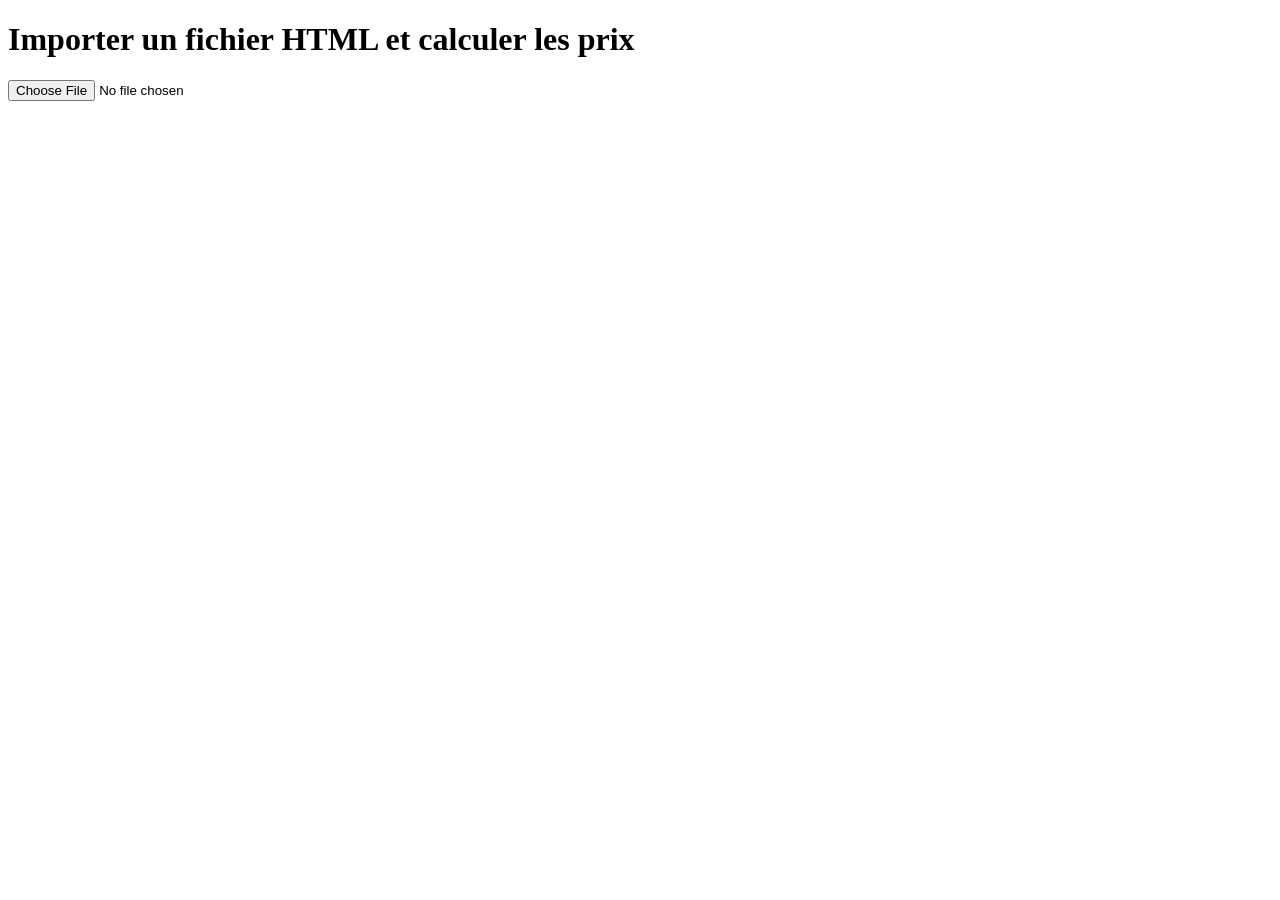
==== index.html @ 8c0e6baf "Update and rename Index.html to index.html" ====
<!DOCTYPE html>
<html lang="fr">
<head>
  <meta charset="UTF-8">
  <title>Import HTML & Calcul Prix</title>
  <link rel="stylesheet" href="Style.css">
</head>
<body>
  <header>
    <h1>Importer un fichier HTML et calculer les prix</h1>
  </header>

  <main>
    <section class="controls">
      <input type="file" id="fileInput" accept=".html,.htm">
      <button id="exportBtn" style="display:none;">Exporter en CSV</button>
    </section>

    <section id="errors" aria-live="polite"></section>

    <section id="result"></section>
  </main>

  <script src="Script.js"></script>
</body>
</html>
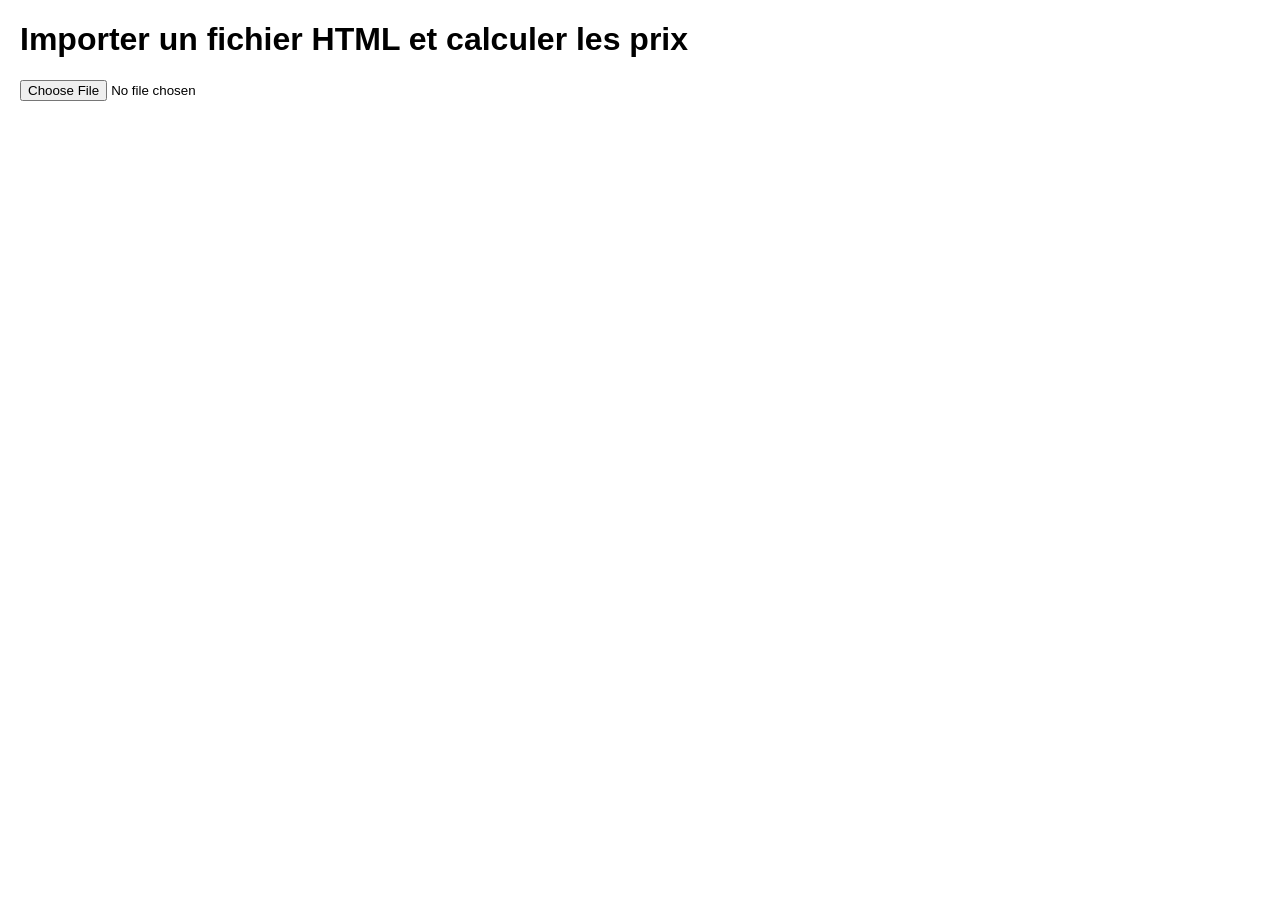
==== commit 42033058: "Update index.html" ====
--- a/index.html
+++ b/index.html
@@ -3,7 +3,7 @@
 <head>
   <meta charset="UTF-8">
   <title>Import HTML & Calcul Prix</title>
-  <link rel="stylesheet" href="Style.css">
+  <link rel="stylesheet" href="style.css">
 </head>
 <body>
   <header>
@@ -21,6 +21,7 @@
     <section id="result"></section>
   </main>
 
-  <script src="Script.js"></script>
+  <script src="script.js"></script>
 </body>
 </html>
+
--- a/style.css
+++ b/style.css
@@ -0,0 +1,5 @@
+body { font-family: Arial, sans-serif; margin: 20px; }
+    table { border-collapse: collapse; margin-top: 20px; }
+    td, th { border: 1px solid #ccc; padding: 5px 10px; }
+    #result { margin-top: 20px; }
+    button { margin-top: 10px; padding: 8px 12px; }
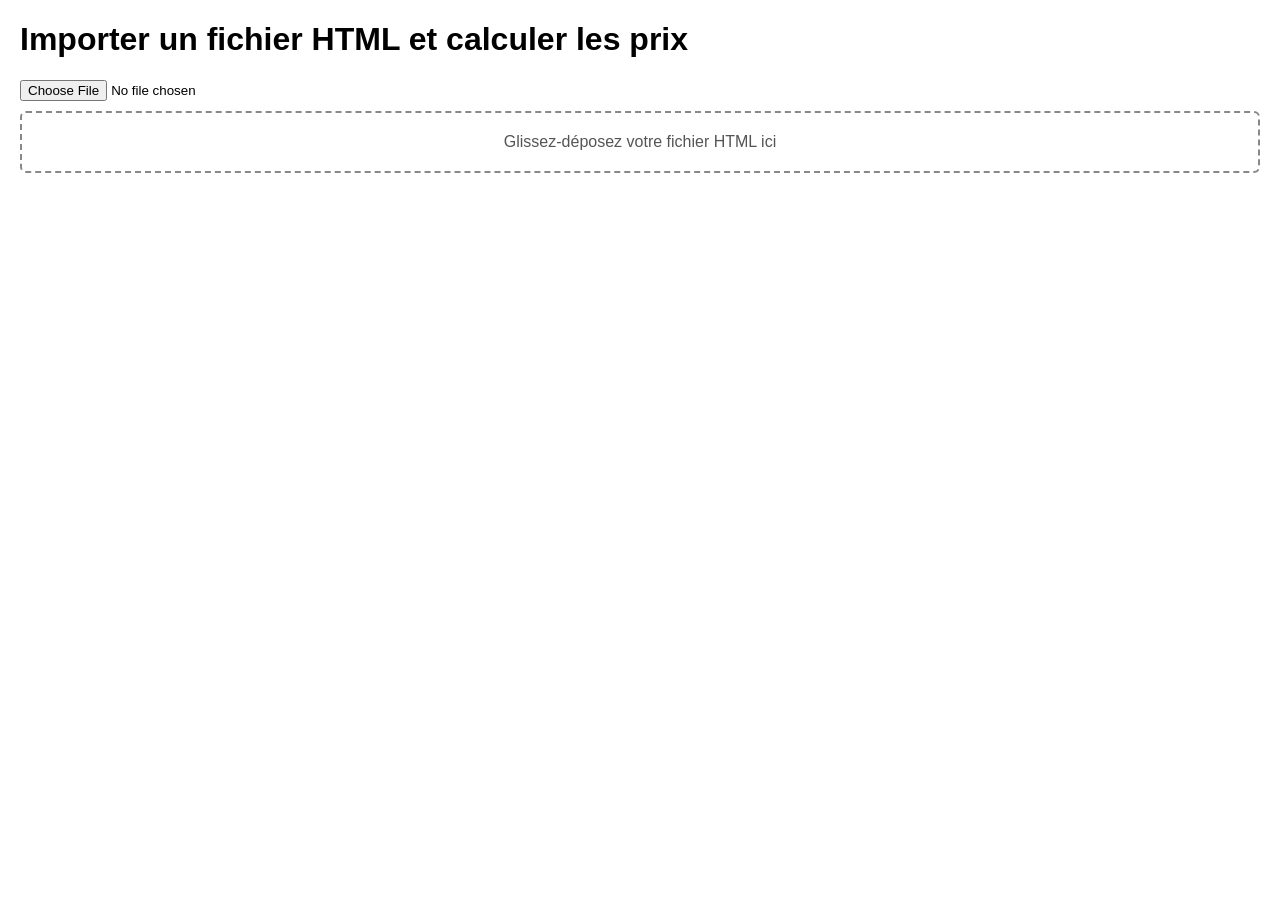
==== commit 11217b9b: "Update index.html" ====
--- a/index.html
+++ b/index.html
@@ -12,7 +12,14 @@
 
   <main>
     <section class="controls">
+      <!-- Sélecteur classique -->
       <input type="file" id="fileInput" accept=".html,.htm">
+  
+      <!-- Zone de drag & drop -->
+      <div id="dropZone">
+        Glissez-déposez votre fichier HTML ici
+      </div>
+  
       <button id="exportBtn" style="display:none;">Exporter en CSV</button>
     </section>
 
@@ -25,3 +32,4 @@
 </body>
 </html>
 
+
--- a/style.css
+++ b/style.css
@@ -2,4 +2,20 @@
     table { border-collapse: collapse; margin-top: 20px; }
     td, th { border: 1px solid #ccc; padding: 5px 10px; }
     #result { margin-top: 20px; }
-    button { margin-top: 10px; padding: 8px 12px; }+    button { margin-top: 10px; padding: 8px 12px; }
+
+#dropZone {
+  margin-top: 10px;
+  padding: 20px;
+  border: 2px dashed #888;
+  border-radius: 6px;
+  text-align: center;
+  color: #555;
+  cursor: pointer;
+}
+
+#dropZone.dragover {
+  border-color: #0a7;
+  background-color: #f0fff0;
+  color: #0a7;
+}
